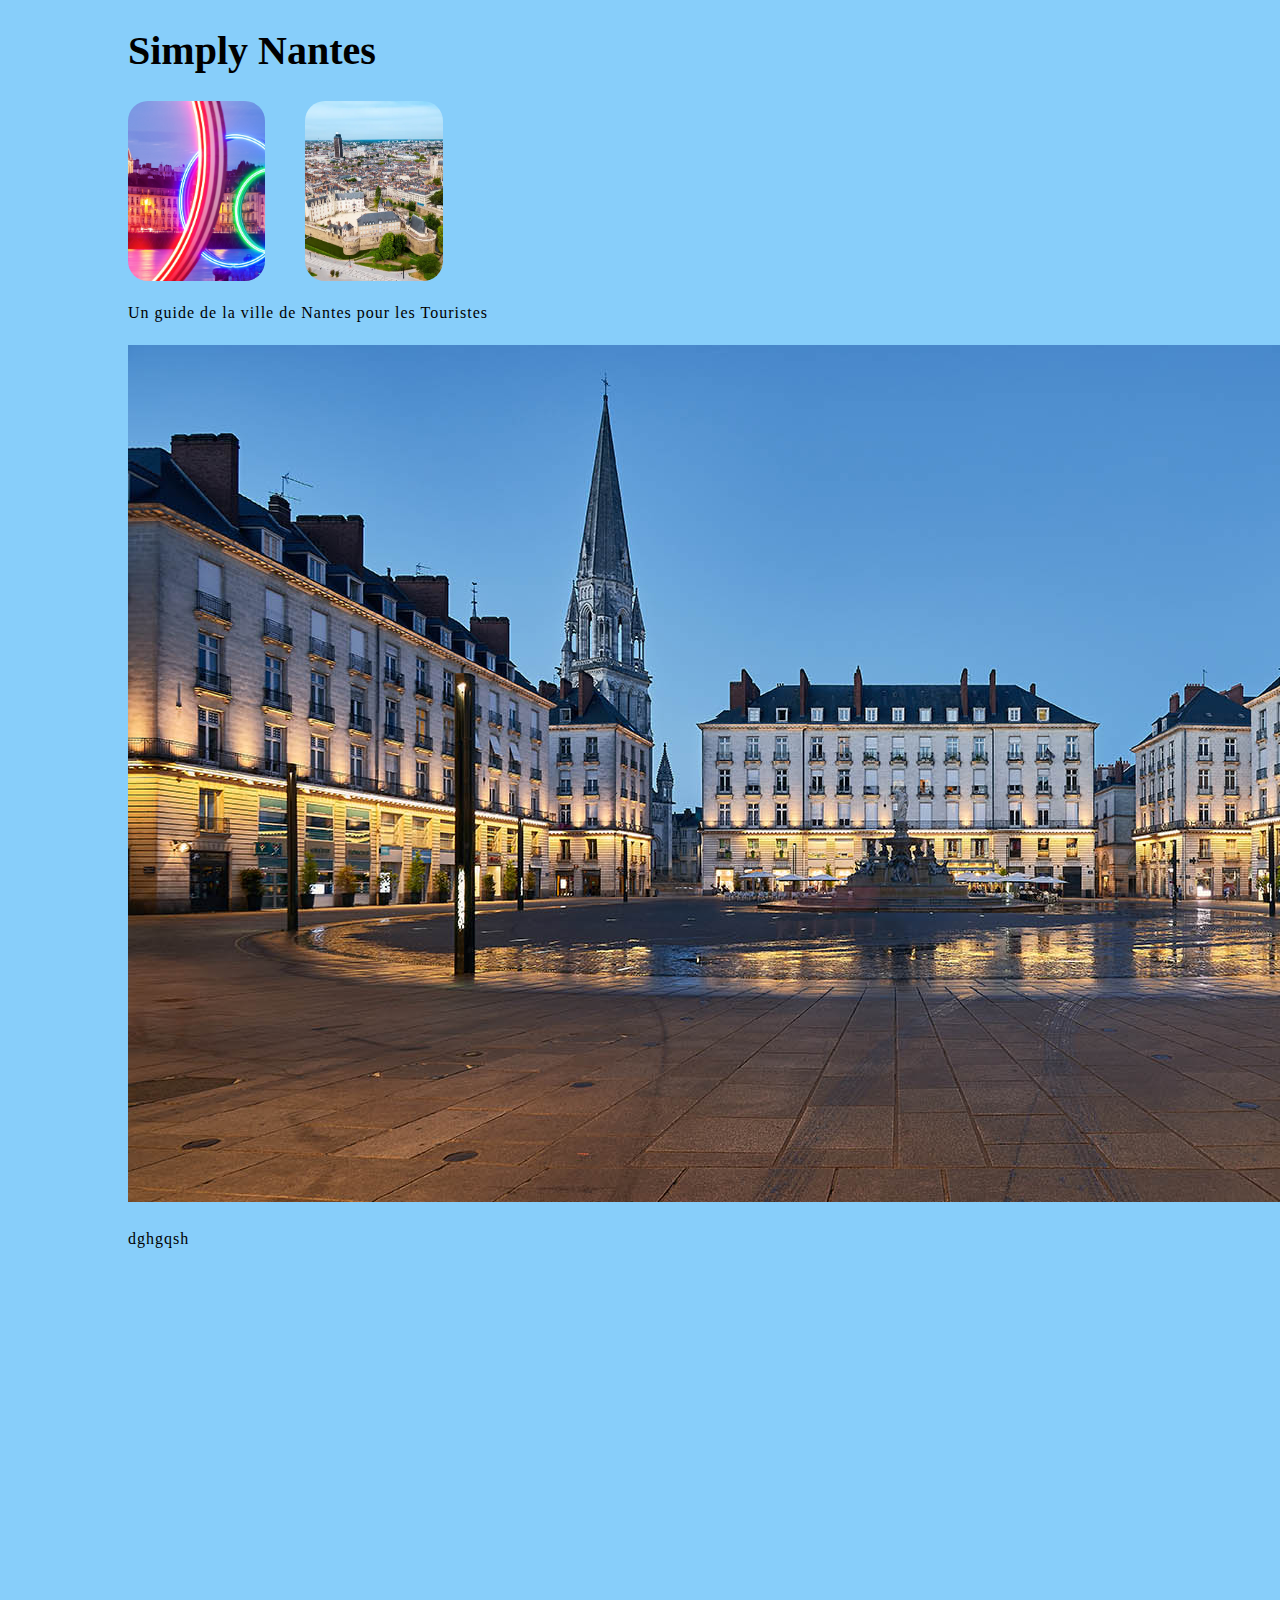
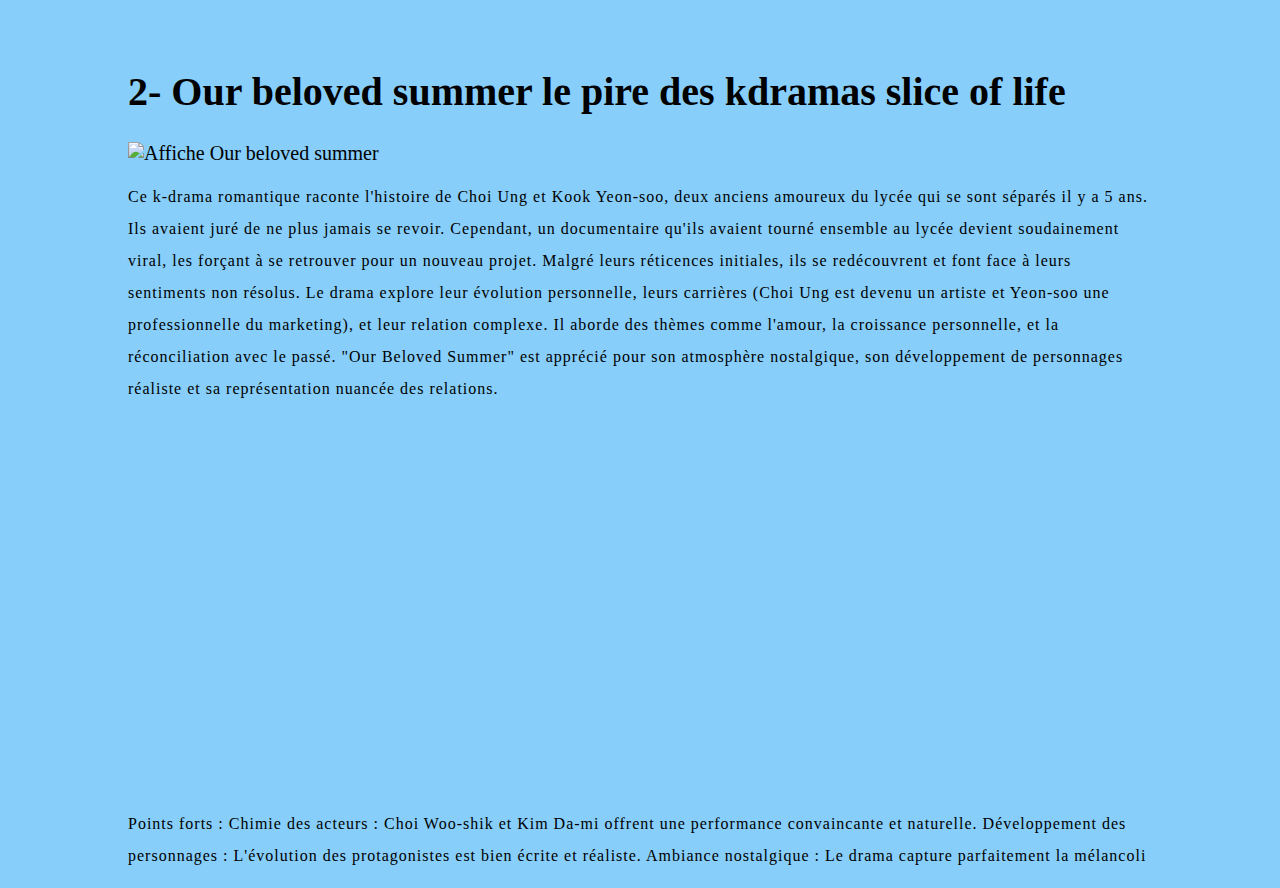
==== index.html @ e0a91f09 "Add files via upload" ====
<!DOCTYPE html>
<html>
	<head>
		<link rel="stylesheet" href="style.css">
		<title> Simply Nantes </title><!--titre afficher dans l'onglet-->
	</head>
	<body>
		<header><!--la partie d'en haut--> 
			<h1>                                    Simply Nantes</h1>
		</header>
		<main><!--le principal du site, le milieu-->
			 <div class="box"><!--Carrousel-->
                <div style="background-image: url('./images/nantes1.webp');"></div><!--Les différentes imgaes du carrousel-->
                <div style="background-image: url('./images/nantes2.webp');"></div>
                <div style="background-image: url('./images/.jpg');"></div>
                <div style="background-image: url('./images/.jpeg');"></div>
                <div style="background-image: url('./images/.jpeg');"></div>
                <div style="background-image: url('./images/.jpeg');"></div>
                
            </div>
			<p>Un guide de la ville de Nantes pour les Touristes</p>
			<img src="./images/nantes3.jpeg" alt="centre ville de Nantes"/>

			<p> 
			dghgqsh</p>
			
			<iframe width="651" height="366" src="https://www.youtube.com/embed/gYp4cKumTwU" title="Twenty Five Twenty One | Official Trailer | Netflix [ENG SUB]" frameborder="0" allow="accelerometer; autoplay; clipboard-write; encrypted-media; gyroscope; picture-in-picture; web-share" referrerpolicy="strict-origin-when-cross-origin" allowfullscreen></iframe>
			<h1>2- Our beloved summer le pire des kdramas slice of life</h1>
			<img src="./images/ourbelovedsummer.jpg" alt="Affiche Our beloved summer"/>
			<p>Ce k-drama romantique raconte l'histoire de Choi Ung et Kook Yeon-soo, deux anciens amoureux du lycée qui se sont séparés il y a 5 ans. Ils avaient juré de ne plus jamais se revoir.
			Cependant, un documentaire qu'ils avaient tourné ensemble au lycée devient soudainement viral, les forçant à se retrouver pour un nouveau projet. Malgré leurs réticences initiales, ils se redécouvrent et font face à leurs sentiments non résolus.
			Le drama explore leur évolution personnelle, leurs carrières (Choi Ung est devenu un artiste et Yeon-soo une professionnelle du marketing), et leur relation complexe. Il aborde des thèmes comme l'amour, la croissance personnelle, et la réconciliation avec le passé.
			"Our Beloved Summer" est apprécié pour son atmosphère nostalgique, son développement de personnages réaliste et sa représentation nuancée des relations.</p>
			<iframe width="651" height="366" src="https://www.youtube.com/embed/wpW6aVWgvMc" title="Our beloved Summer | Official Trailer | Netflix" frameborder="0" allow="accelerometer; autoplay; clipboard-write; encrypted-media; gyroscope; picture-in-picture; web-share" referrerpolicy="strict-origin-when-cross-origin" allowfullscreen></iframe>
		    <p>Points forts :
			Chimie des acteurs : Choi Woo-shik et Kim Da-mi offrent une performance convaincante et naturelle.
			Développement des personnages : L'évolution des protagonistes est bien écrite et réaliste.
			Ambiance nostalgique : Le drama capture parfaitement la mélancoli</p>


		</main>
	</body>
</html>
---- style.css ----
h1 {
	color: black;
    font-size: 2Opx;

}

p {
    font-size: 16px;
    line-height: 2;
    letter-spacing: 1px;
}

ul.menu_top li{
    float: center;

}

html{
    font-size: 20px; /* px signifie 'pixels': la taille de base pour la police est désormais 10 pixels de haut  */
    font-family :"Times New Roman";
    background-color: lightskyblue;
    padding-left: 6em;
    padding-right: 6em;
}
.box {
    display: flex;
    height: 9rem;
    gap: 2rem;
}

.box > div {
    flex: 5;
    border-radius: 1rem;
    background-position: center;
    background-repeat: no-repeat;
    background-size: auto 100%;
    transition: all .8s cubic-bezier(.25, .4, .45, 1.4);
}
ul.menu_top li{
    float: center;
}
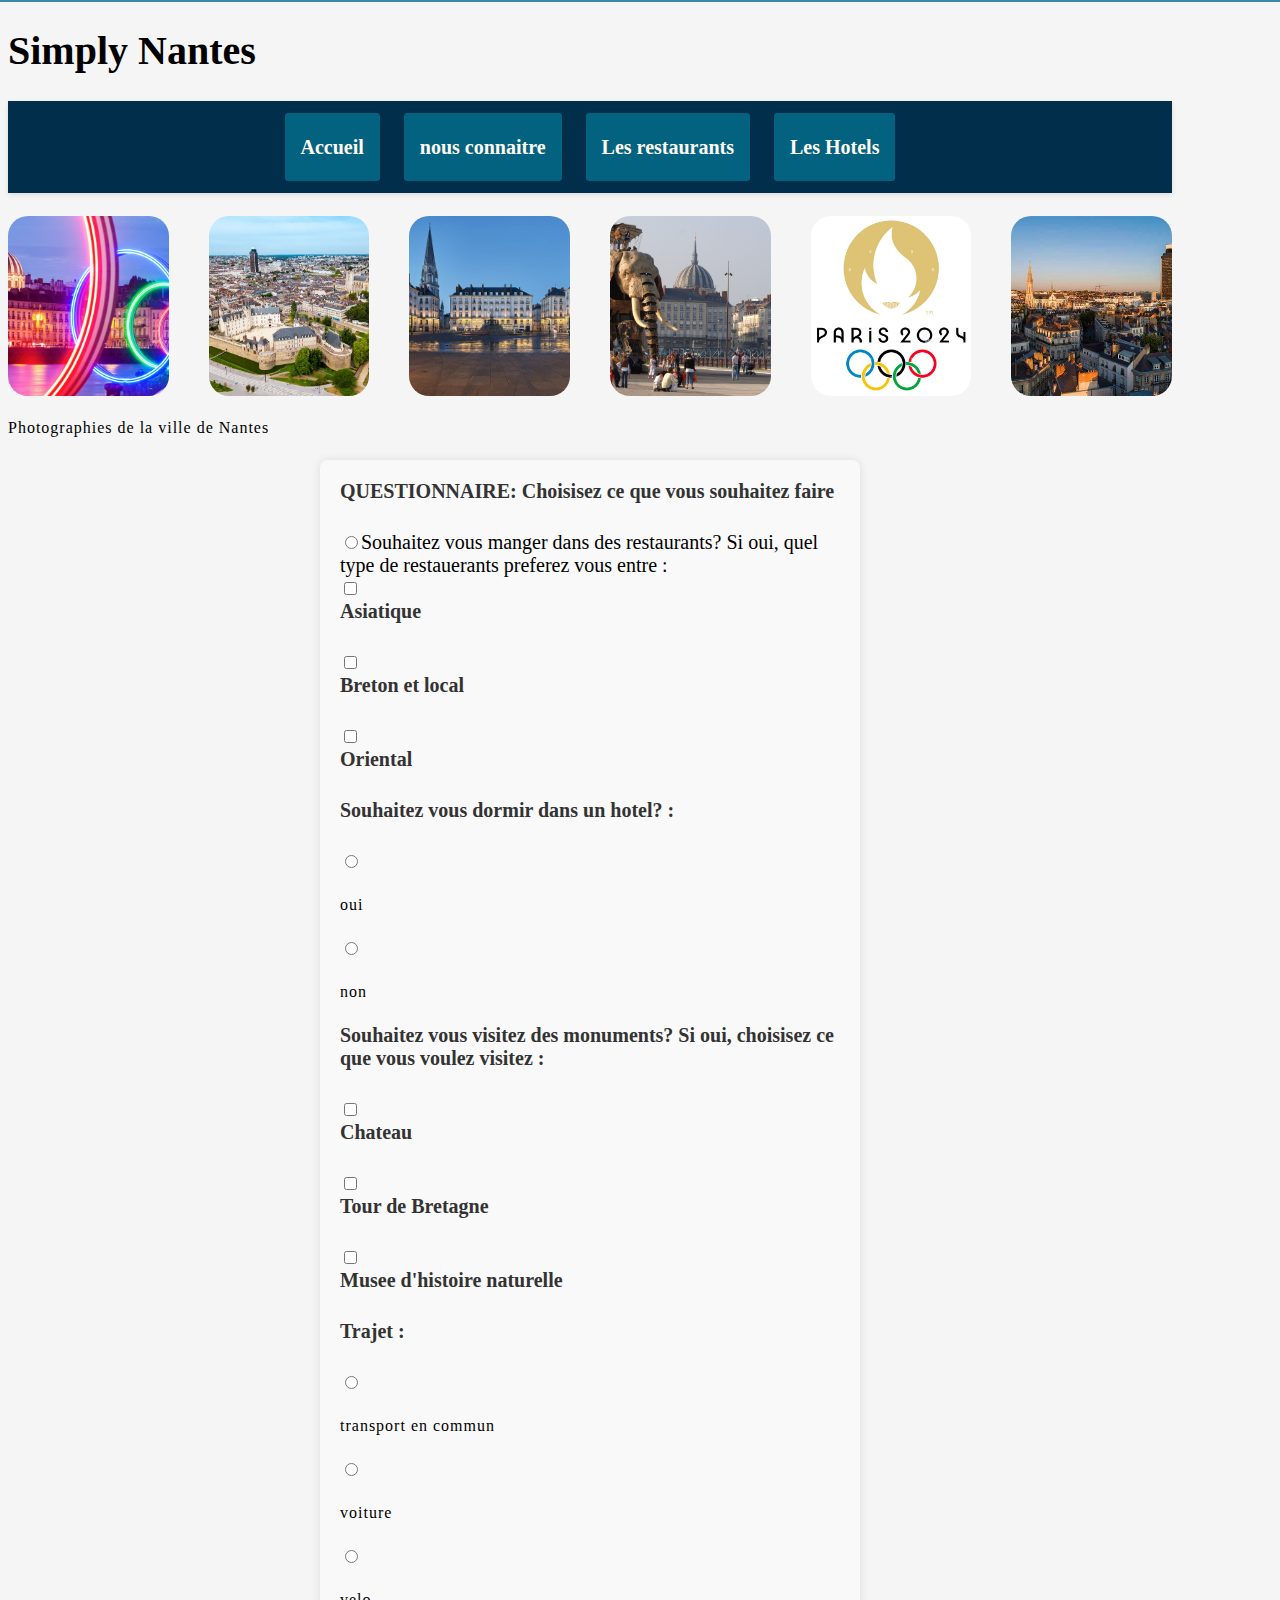
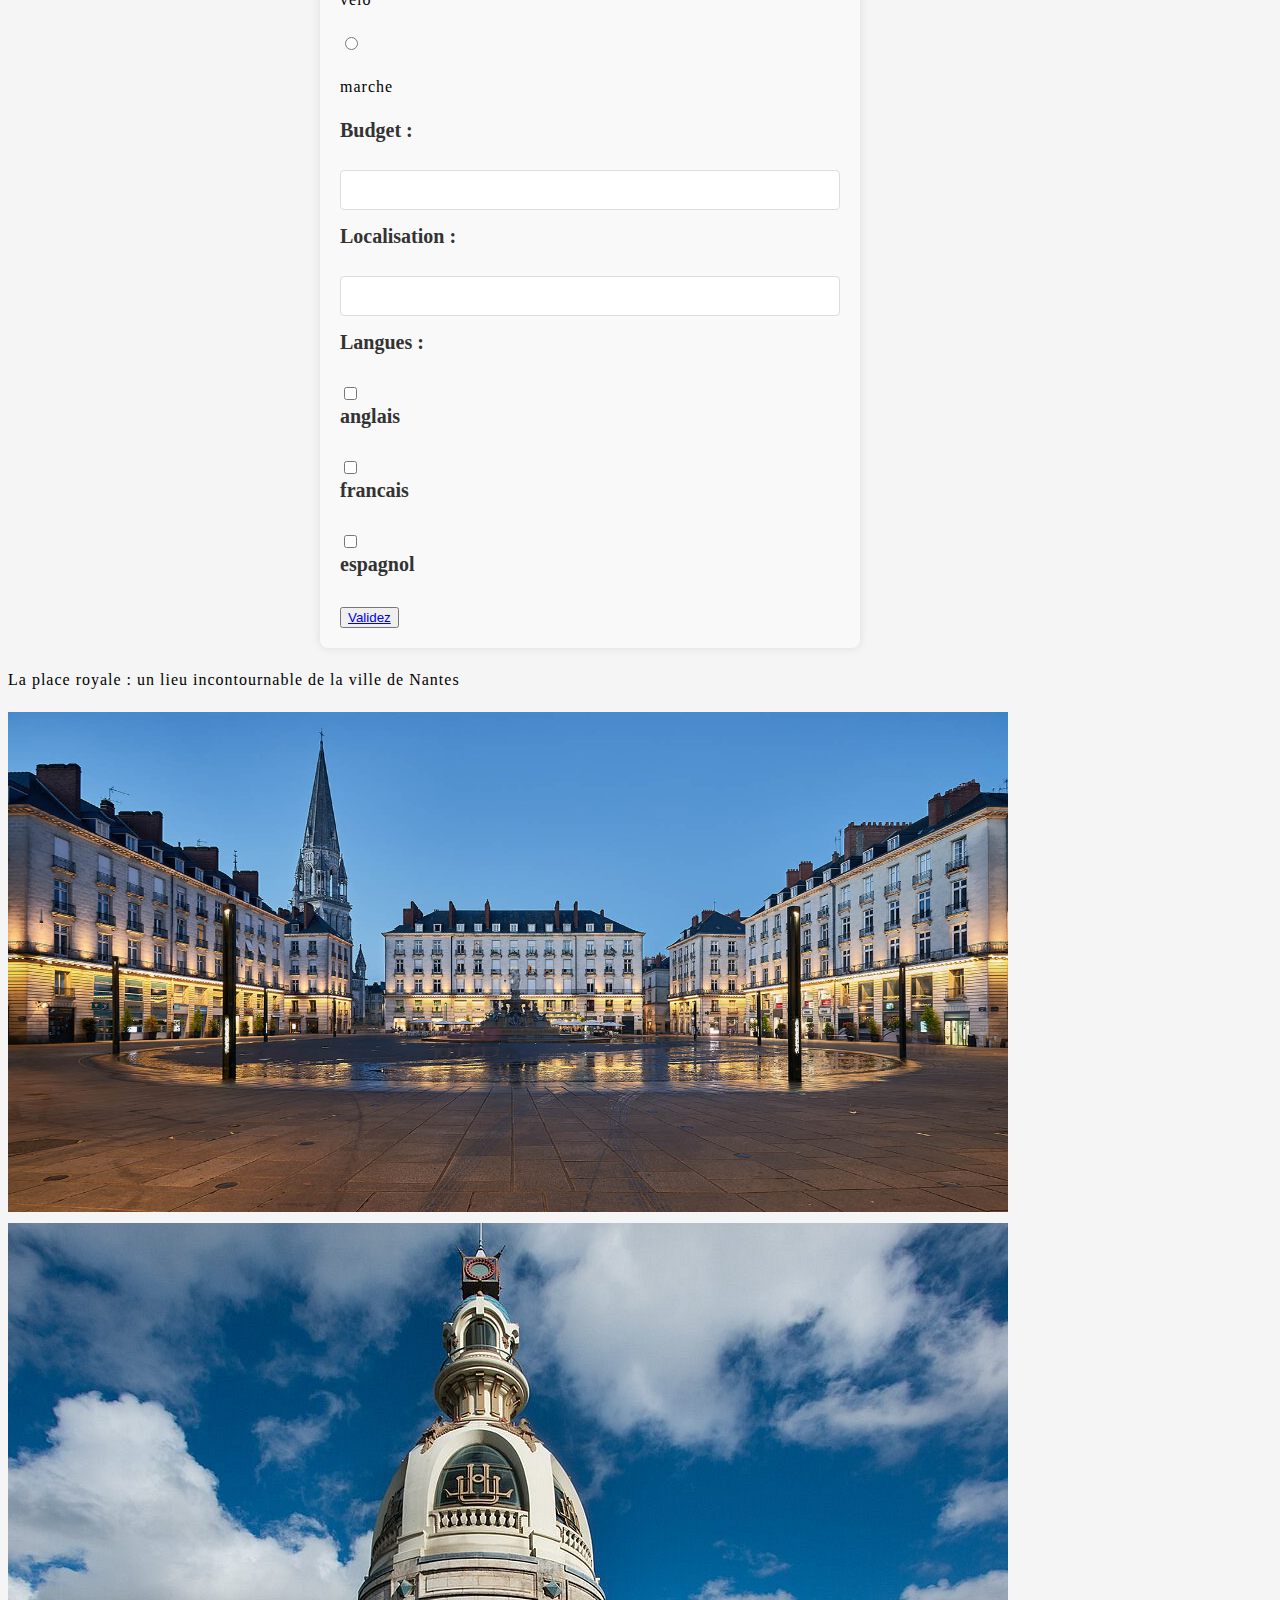
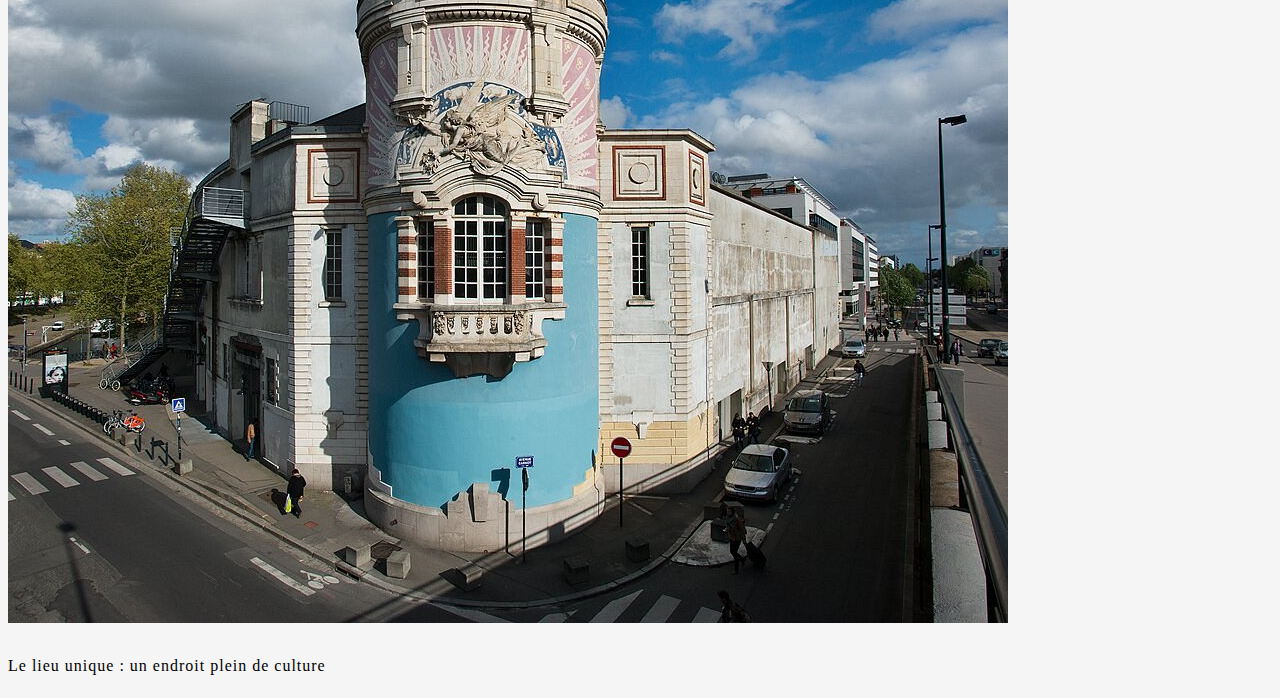
==== commit 337a8101: "Add files via upload" ====
--- a/index.html
+++ b/index.html
@@ -2,40 +2,91 @@
 <html>
 	<head>
 		<link rel="stylesheet" href="style.css">
+		<link rel="icon" type="image/x-icon" href="./images/favicon(2).ico">
 		<title> Simply Nantes </title><!--titre afficher dans l'onglet-->
 	</head>
 	<body>
 		<header><!--la partie d'en haut--> 
-			<h1>                                    Simply Nantes</h1>
+			<h1>Simply Nantes</h1>
+			<nav>
+                <ul  class="menu_top">
+                    <li class="navi"><a href="./index.html">Accueil</a></li><!--Retour à l'accueil c'est à dire index.html-->
+                    <li class="navi"><a href="./nousconaitre.html">nous connaitre</a></li>
+                    <li class="navi"><a href="./restaurants.html">Les restaurants</a></li>
+                    <li class="navi"><a href="./hotels.html">Les Hotels</a></li>
+                </ul>
+            </nav>
 		</header>
+			
 		<main><!--le principal du site, le milieu-->
+			<br>
 			 <div class="box"><!--Carrousel-->
                 <div style="background-image: url('./images/nantes1.webp');"></div><!--Les différentes imgaes du carrousel-->
                 <div style="background-image: url('./images/nantes2.webp');"></div>
-                <div style="background-image: url('./images/.jpg');"></div>
-                <div style="background-image: url('./images/.jpeg');"></div>
-                <div style="background-image: url('./images/.jpeg');"></div>
-                <div style="background-image: url('./images/.jpeg');"></div>
-                
+                <div style="background-image: url('./images/nantes3.jpeg');"></div>
+             
+                <div style="background-image: url('./images/e1.jpg');"></div>
+                <div style="background-image: url('./images/jo.jpg');"></div>
+                <div style="background-image: url('./images/tour.jpg');"></div>
+		
             </div>
-			<p>Un guide de la ville de Nantes pour les Touristes</p>
-			<img src="./images/nantes3.jpeg" alt="centre ville de Nantes"/>
+            <p>Photographies de la ville de Nantes</p>
+   
+            <form>
+            
+                <label for="html">QUESTIONNAIRE: Choisisez ce que vous souhaitez faire</label><br>
+                <input type="radio" id="html" name="fav_language" value="HTML"
+  				<label for="html">Souhaitez vous manger dans des restaurants? Si oui, quel type de restauerants preferez vous entre : </label><br>
+  				<input type="checkbox" id="vehicle2" name="vehicle2" value="Car">
+  				<label for="vehicle1"> Asiatique</label><br>
+				  <input type="checkbox" id="vehicle2" name="vehicle2" value="Car">
+				  <label for="vehicle2">Breton et local</label><br>
+				  <input type="checkbox" id="vehicle3" name="vehicle3" value="Boat">
+				  <label for="vehicle3"> Oriental </label>
+				  <br>
+  				<label for="html">Souhaitez vous dormir dans un hotel? : </label><br>
+  				<input type="radio" id="html" name="fav_language" value="HTML">
+  				<p>oui</p>
+  				<input type="radio" id="html" name="fav_language" value="HTML">
+  				<p>non</p>
+  				
+  				<label for="html">Souhaitez vous visitez des monuments? Si oui, choisisez ce que vous voulez visitez :  </label><br>
+  				<input type="checkbox" id="vehicle2" name="vehicle2" value="Car">
+  				<label for="vehicle1">Chateau</label><br>
+  				<input type="checkbox" id="vehicle3" name="vehicle3" value="Boat">
+				<label for="vehicle2">Tour de Bretagne</label><br>
+				<input type="checkbox" id="vehicle3" name="vehicle3" value="Boat">
+				<label for="vehicle3">Musee d'histoire naturelle</label>
+				<br>
+  				
+  				<label for="html">Trajet : </label><br>
+  				<input type="radio" id="html" name="fav_language" value="HTML"><p>transport en commun</p>
+  				<input type="radio" id="html" name="fav_language" value="HTML"><p>voiture</p>
+  				<input type="radio" id="html" name="fav_language" value="HTML"><p>velo</p>
+  				<input type="radio" id="html" name="fav_language" value="HTML"><p>marche </p>
+  				
+            	<label for="fname">Budget : </label><br>
+ 				<input type="text" id="fname" name="fname"><br>
+  				<label for="lname">Localisation : </label><br>
+  				<input type="text" id="lname" name="lname">
+  				<br>
+			  	
+  				<label for="lname">Langues : </label><br>
+				<input type="checkbox" id="vehicle2" name="vehicle2" value="Car">
+ 			 	<label for="html">anglais</label><br>
+ 			 	<input type="checkbox" id="vehicle2" name="vehicle2" value="Car">
+ 			 	<label for="html">francais</label><br>
+ 			    <input type="checkbox" id="vehicle2" name="vehicle2" value="Car">
+ 			 	<label for="html">espagnol</label><br>
+ 			 	<button><a href="./resultats.html">Validez</a> </button>
+			</form>
 
-			<p> 
-			dghgqsh</p>
+			<p> La place royale : un lieu incontournable de la ville de Nantes <p/>
+			<img src="./images/nantes3.jpeg" alt="centre ville de Nantes" width="1000" height="500"/>
 			
-			<iframe width="651" height="366" src="https://www.youtube.com/embed/gYp4cKumTwU" title="Twenty Five Twenty One | Official Trailer | Netflix [ENG SUB]" frameborder="0" allow="accelerometer; autoplay; clipboard-write; encrypted-media; gyroscope; picture-in-picture; web-share" referrerpolicy="strict-origin-when-cross-origin" allowfullscreen></iframe>
-			<h1>2- Our beloved summer le pire des kdramas slice of life</h1>
-			<img src="./images/ourbelovedsummer.jpg" alt="Affiche Our beloved summer"/>
-			<p>Ce k-drama romantique raconte l'histoire de Choi Ung et Kook Yeon-soo, deux anciens amoureux du lycée qui se sont séparés il y a 5 ans. Ils avaient juré de ne plus jamais se revoir.
-			Cependant, un documentaire qu'ils avaient tourné ensemble au lycée devient soudainement viral, les forçant à se retrouver pour un nouveau projet. Malgré leurs réticences initiales, ils se redécouvrent et font face à leurs sentiments non résolus.
-			Le drama explore leur évolution personnelle, leurs carrières (Choi Ung est devenu un artiste et Yeon-soo une professionnelle du marketing), et leur relation complexe. Il aborde des thèmes comme l'amour, la croissance personnelle, et la réconciliation avec le passé.
-			"Our Beloved Summer" est apprécié pour son atmosphère nostalgique, son développement de personnages réaliste et sa représentation nuancée des relations.</p>
-			<iframe width="651" height="366" src="https://www.youtube.com/embed/wpW6aVWgvMc" title="Our beloved Summer | Official Trailer | Netflix" frameborder="0" allow="accelerometer; autoplay; clipboard-write; encrypted-media; gyroscope; picture-in-picture; web-share" referrerpolicy="strict-origin-when-cross-origin" allowfullscreen></iframe>
-		    <p>Points forts :
-			Chimie des acteurs : Choi Woo-shik et Kim Da-mi offrent une performance convaincante et naturelle.
-			Développement des personnages : L'évolution des protagonistes est bien écrite et réaliste.
-			Ambiance nostalgique : Le drama capture parfaitement la mélancoli</p>
+			<img src="./images/nantes1.jpg" alt="Le lieu unique : un endroit plein de culture"/>
+			<p>Le lieu unique : un endroit plein de culture</p>
+		    
 
 
 		</main>
--- a/style.css
+++ b/style.css
@@ -18,9 +18,9 @@
 html{
     font-size: 20px; /* px signifie 'pixels': la taille de base pour la police est désormais 10 pixels de haut  */
     font-family :"Times New Roman";
-    background-color: lightskyblue;
-    padding-left: 6em;
-    padding-right: 6em;
+    background-color: whitesmoke; <couleur du fond !!!!!!! le beige
+    padding-left: 5em;
+    padding-right: 5em;
 }
 .box {
     display: flex;
@@ -38,4 +38,172 @@
 }
 ul.menu_top li{
     float: center;
+}
+ul.navi,li.navi{
+    list-style-type: none;
+    line-height: 2; /*11;*/
+    display: inline-flex;
+    margin: 12px;
+    color: #012E4A;
+}
+
+ul.menu_top li{
+    float: center;
+}
+
+ul.menu_top li a{ 
+    display: block;
+    text-align: center;
+    padding: 14px 16px;
+    text-decoration: none;
+    background-color: #036280; /*vert couleur barre navigation
+    color:black;
+    
+    font-size: 20px;
+
+}
+ul.menu_top li a:hover{
+    /*background-color: rgb(227, 117, 33);*/
+    background-color: #036280; couleur fond  
+    color: yellow;
+    font-size: 20px;
+}
+/* Style général du formulaire */
+form {
+  max-width: 500px;
+  margin: 0 auto;
+  padding: 20px;
+  background-color: #f9f9f9;
+  border-radius: 8px;
+  box-shadow: 0 0 10px rgba(0, 0, 0, 0.1);
+}
+
+/* Style des étiquettes */
+label {
+  display: block;
+  margin-bottom: 5px;
+  font-weight: bold;
+  color: #333;
+}
+
+/* Style des champs de saisie */
+input[type="text"],
+input[type="email"],
+input[type="password"],
+textarea,
+select {
+  width: 100%;
+  padding: 10px;
+  margin-bottom: 15px;
+  border: 1px solid #ddd;
+  border-radius: 4px;
+  box-sizing: border-box;
+  font-size: 16px;
+}
+
+/* Style du focus sur les champs */
+input:focus,
+textarea:focus,
+select:focus {
+  outline: none;
+  border-color: #4CAF50;
+  box-shadow: 0 0 5px rgba(76, 175, 80, 0.5);
+}
+
+/* Style du bouton de soumission */
+input[type="submit"] {
+  background-color: #012E4A;
+  color: white;
+  padding: 12px 20px;
+  border: none;
+  border-radius: 4px;
+  cursor: pointer;
+  font-size: 16px;
+  transition: background-color 0.3s ease;
+}
+
+input[type="submit"]:hover {
+  background-color: ; ca marche pas 
+}
+
+/* Style des messages d'erreur (optionnel) */
+.error-message {
+  color: #012E4A;
+  font-size: 14px;
+  margin-top: -10px;
+  margin-bottom: 10px;
+}
+
+/* Style responsive */
+@media screen and (max-width: 600px) {
+  form {
+    width: 100%;
+    padding: 10px;
+  }
+}
+/* Style général de la barre de navigation */
+nav {
+  background-color: #012E4A; BLEUUUUUU
+  padding: 10px 0;
+  box-shadow: 0 2px 5px rgba(0,0,0,0.1); /* Ombre légère pour un effet de profondeur */
+}
+
+/* Style de la liste non ordonnée dans la barre de navigation */
+nav ul {
+  list-style-type: none;
+  padding: 0;
+  margin: 0;
+  display: flex;
+  justify-content: center;
+}
+
+/* Style des éléments de liste (liens) */
+nav ul li {
+  margin: 0 15px;
+}
+
+/* Style des liens dans la barre de navigation */
+nav ul li a {
+  color: floralwhite; /* Couleur du texte  */
+  text-decoration: none;
+  font-size: 18px;
+  font-weight: bold;
+  transition: all 0.3s ease;
+  padding: 5px 10px;
+  border-radius: 3px;
+}
+
+/* Effet au survol des liens */
+nav ul li a:hover {
+  background-color: #81BECE; /* BLEU clair §§§§§§§§§§*/
+  color: #378BA4; /* BLEU DANS LA barre */
+}
+nav ul li a.active {
+  background-color: #036280; /* Doré foncé pour le lien actif */
+  color: #378BA4
+; /* Texte blanc cassé pour le lien actif */
+}
+
+/* Effet de brillance sur la barre de navigation */
+nav::after {
+  content: '';
+  position: absolute;
+  top: 0;
+  left: 0;
+  right: 0;
+  height: 2px;
+  background: linear-gradient(to right, #378BA4
+);
+}
+
+/* Media query pour les écrans plus petits */
+@media screen and (max-width: 600px) {
+  nav ul {
+    flex-direction: column;
+    align-items: center;
+  }
+
+  nav ul li {
+    margin: 10px 0;
+  }
 }